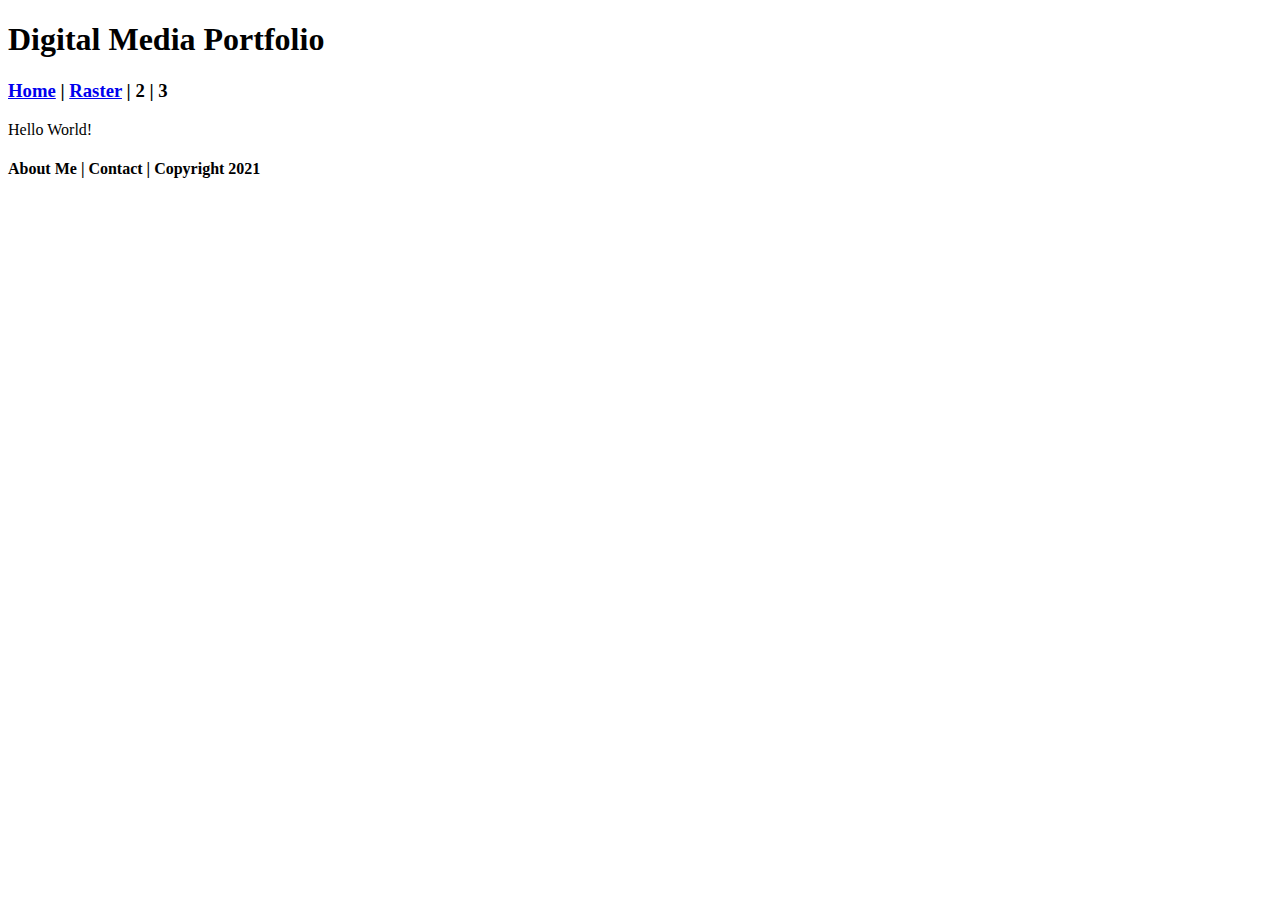
==== index.html @ 4439b2b7 "Add files via upload" ====
<!DOCTYPE html>
<html class="homePage">
<head>
	<!-- This is a comment! Text here will be ignored by the browser. -->
	<meta charset="UTF-8">
	<title>My Portfolio</title>
	<link href="myCSS.css" rel="stylesheet" type="text/css">
</head>
<body>
<div class="container">
  <div class="header">
  	<h1>Digital Media Portfolio</h1>
  </div>
  <div class="nav">
    <h3><a href="index.html">Home</a> | <a href="raster/index.html">Raster</a> | 2 | 3</h3>
  </div>
  <div class="content">Hello World!</div>
  <div class="footer">
    <h4>About Me | Contact | Copyright 2021</h4>
  </div>
</div>
</body>
</html>
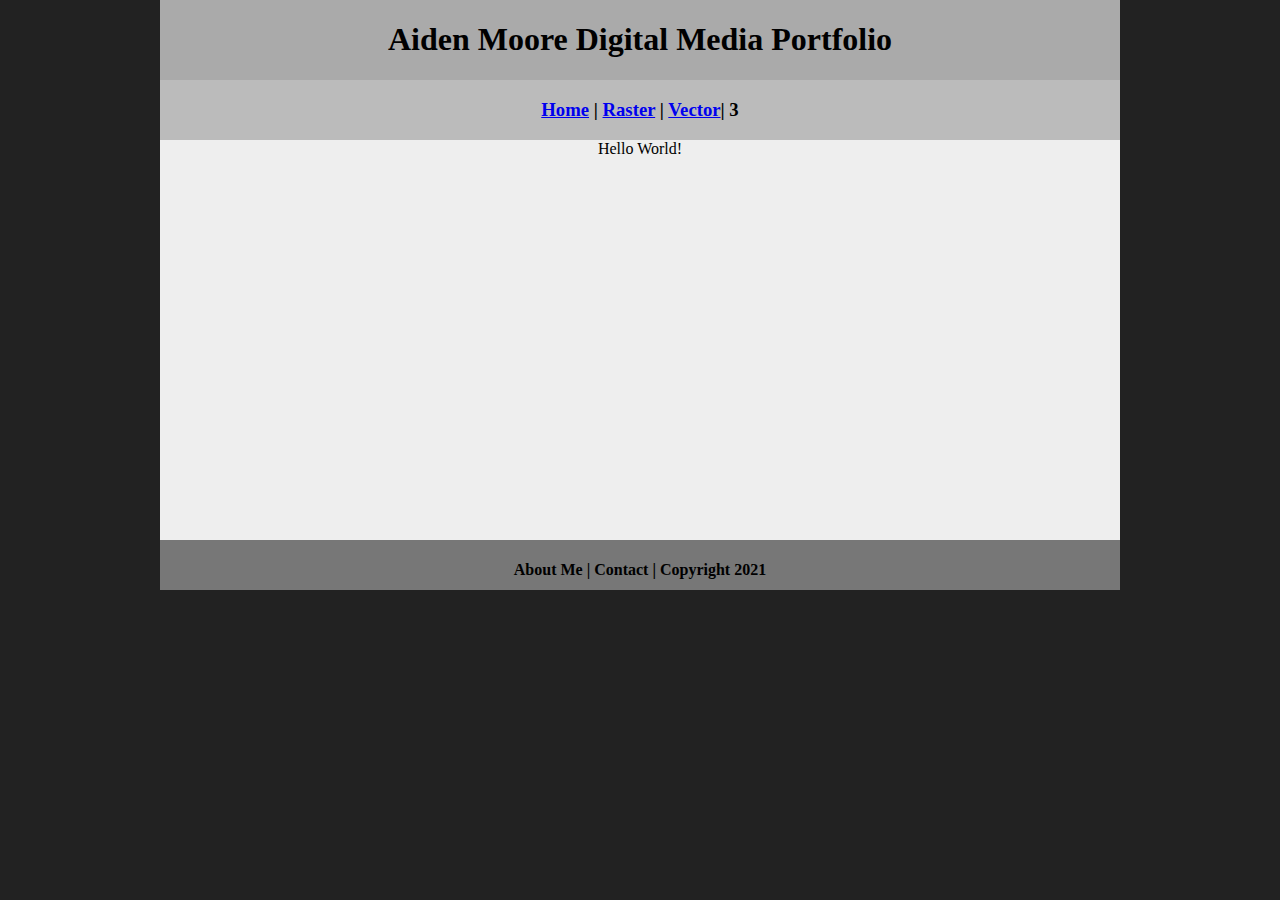
==== commit a5858aea: "Update index.html" ====
--- a/index.html
+++ b/index.html
@@ -9,10 +9,10 @@
 <body>
 <div class="container">
   <div class="header">
-  	<h1>Digital Media Portfolio</h1>
+  	<h1>Aiden Moore Digital Media Portfolio</h1>
   </div>
   <div class="nav">
-    <h3><a href="index.html">Home</a> | <a href="raster/index.html">Raster</a> | 2 | 3</h3>
+    <h3><a href="index.html">Home</a> | <a href="raster/index.html">Raster</a> | <a href="raster/index.html">Vector</a>| 3</h3>
   </div>
   <div class="content">Hello World!</div>
   <div class="footer">
--- a/myCSS.css
+++ b/myCSS.css
@@ -0,0 +1,47 @@
+@charset "UTF-8";
+/* This is a comment! Text here will be ignored by the browser. */
+body {
+	margin: 0 auto;
+}
+.homePage {
+	background: #222222;
+}
+.container {
+	width: 960px;
+	margin: 0 auto;
+}
+.header {
+	background: #AAAAAA;
+	text-align: center;
+	margin: 0px;
+	padding: 5;
+	float: left;
+	width: 100%;
+	height: 80px;
+	
+}
+.nav {
+	background: #BBBBBB;
+	margin: 0px;
+	padding: 5;
+	float: left;
+	width: 100%;
+	height: 60px;
+	text-align: center;
+}
+.content {
+	background: #EEEEEE;
+	margin: 0px;
+	float: left;
+	width: 100%;
+	height: 400px;
+	text-align: center;
+}
+.footer {
+	background: #777777;
+	margin: 0px;
+	float: left;
+	width: 100%;
+	height: 50px;
+	text-align: center;
+}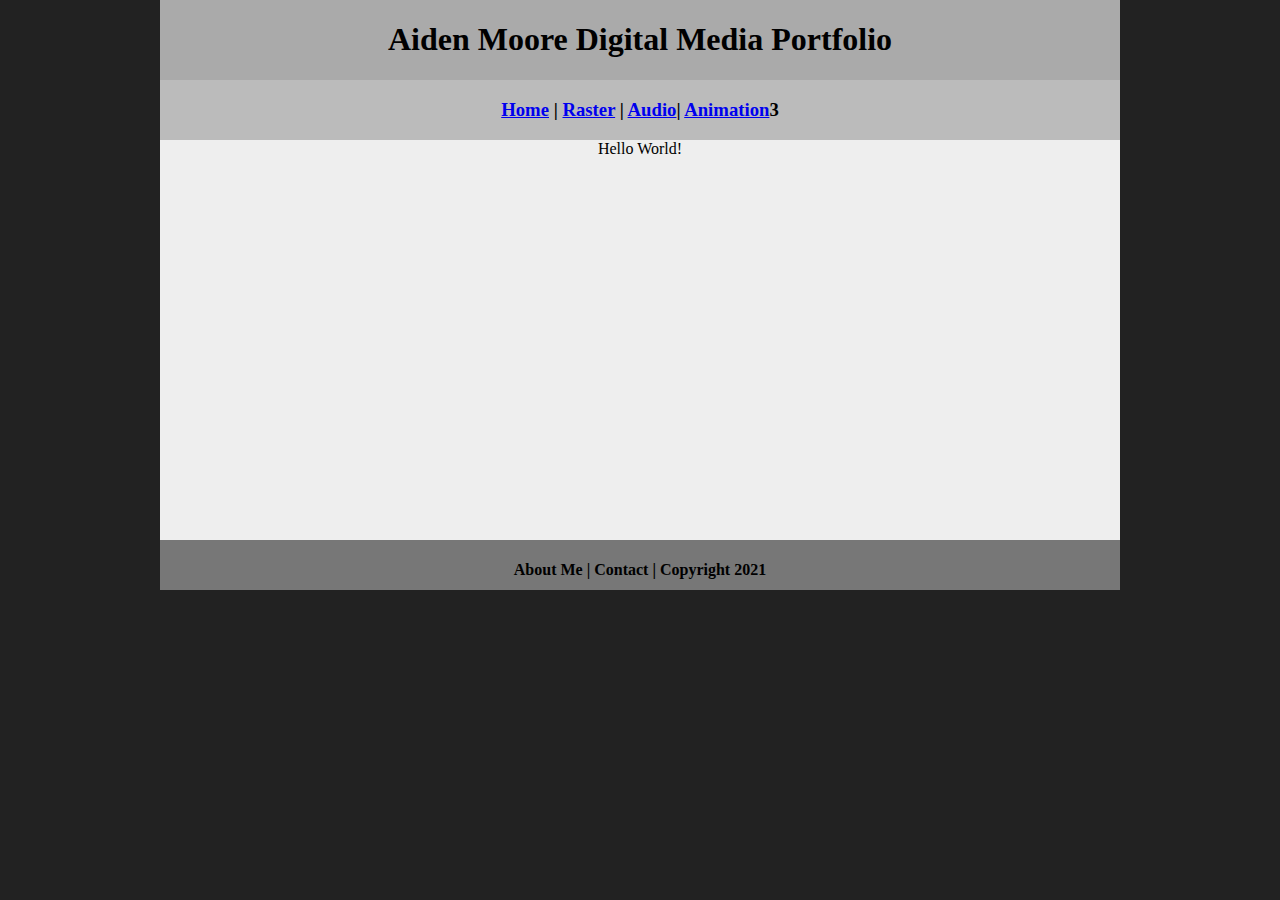
==== commit 54965390: "Update index.html" ====
--- a/index.html
+++ b/index.html
@@ -12,7 +12,7 @@
   	<h1>Aiden Moore Digital Media Portfolio</h1>
   </div>
   <div class="nav">
-    <h3><a href="index.html">Home</a> | <a href="raster/index.html">Raster</a> | <a href="raster/index.html">Vector</a>| 3</h3>
+    <h3><a href="index.html">Home</a> | <a href="raster/index.html">Raster</a> | <a href="audio/index.html">Audio</a>| <a href="animation/index.html">Animation</a>3</h3>
   </div>
   <div class="content">Hello World!</div>
   <div class="footer">
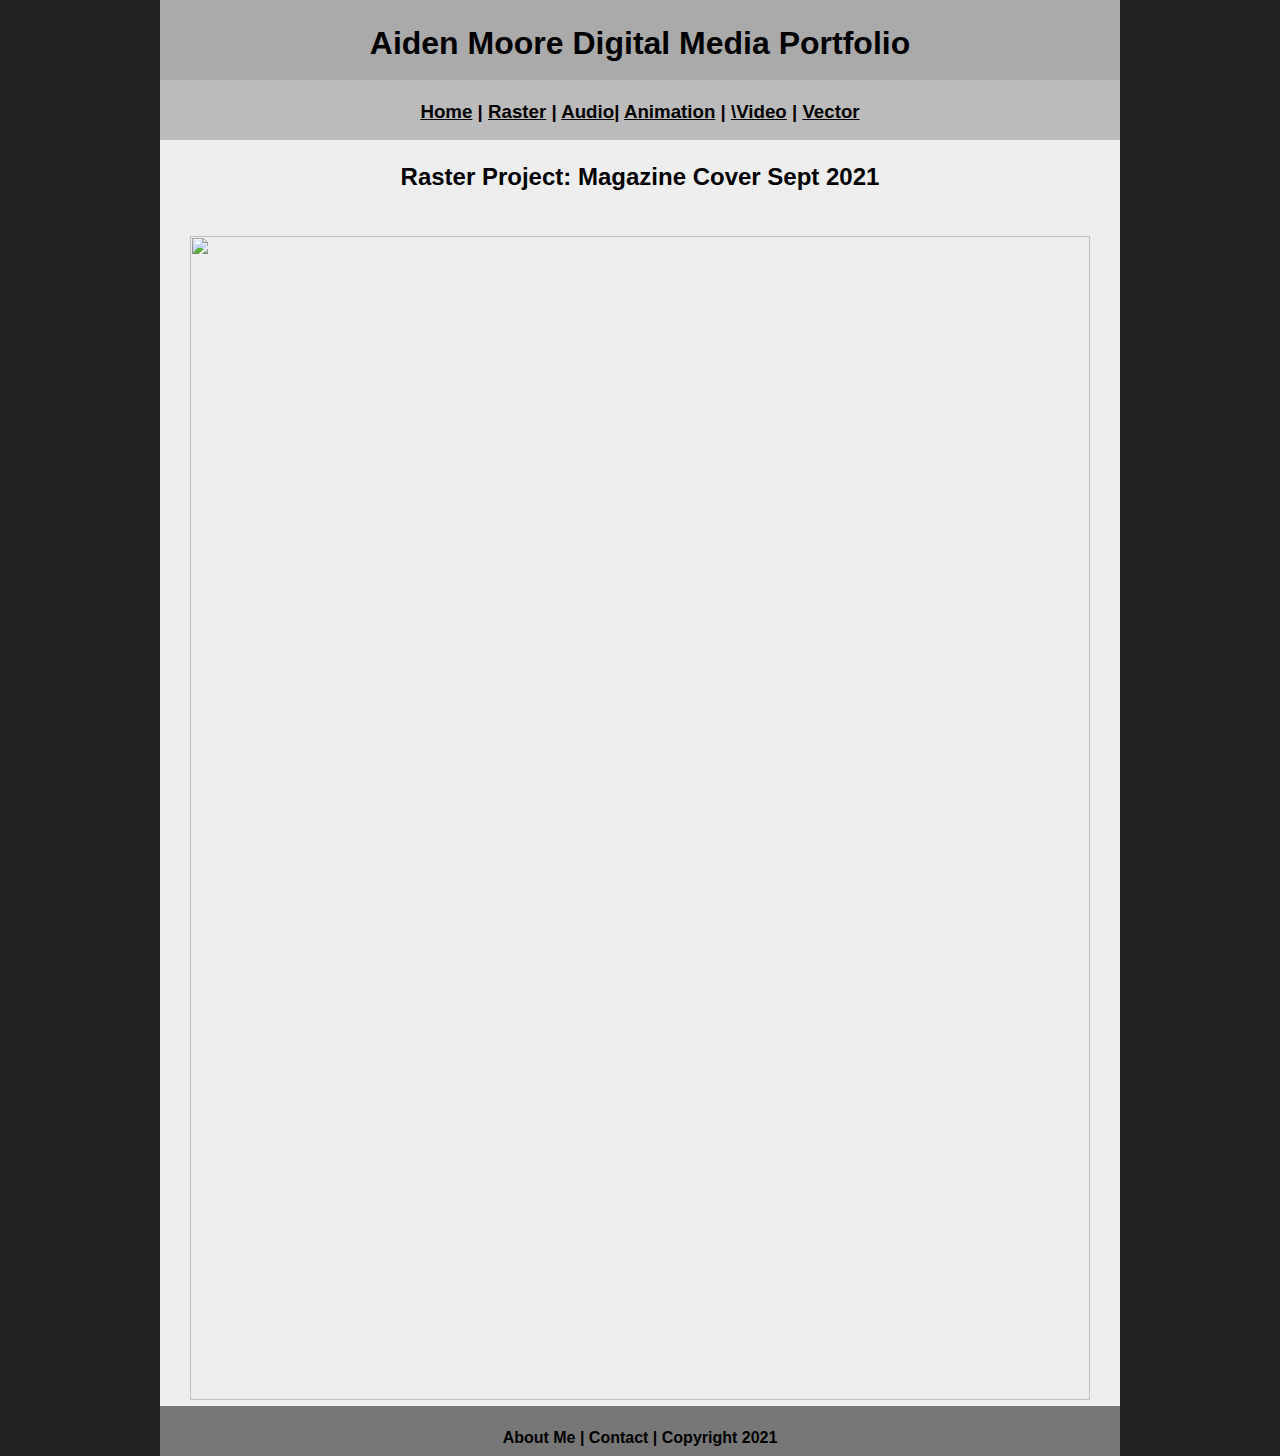
==== commit cfed3514: "Update index.html" ====
--- a/index.html
+++ b/index.html
@@ -12,9 +12,12 @@
   	<h1>Aiden Moore Digital Media Portfolio</h1>
   </div>
   <div class="nav">
-    <h3><a href="index.html">Home</a> | <a href="raster/index.html">Raster</a> | <a href="audio/index.html">Audio</a>| <a href="animation/index.html">Animation</a>3</h3>
+    <h3><a href="index.html">Home</a> | <a href="raster/index.html">Raster</a> | <a href="audio/index.html">Audio</a>| <a href="animation/index.html">Animation</a> | <a href="video/index.html">\Video</a> | <a href="Vector/index.html">Vector</a> </h3>
   </div>
-  <div class="content">Hello World!</div>
+  <div class="content">
+	  <h2>Raster Project: Magazine Cover Sept 2021</h2>
+	  <br><img src="Untitled.jpg" width="900" height="1164"></br>
+	</div>
   <div class="footer">
     <h4>About Me | Contact | Copyright 2021</h4>
   </div>
--- a/myCSS.css
+++ b/myCSS.css
@@ -1,7 +1,11 @@
 @charset "UTF-8";
 /* This is a comment! Text here will be ignored by the browser. */
 body {
-	margin: 0 auto;
+	font: 100%/1.4 Verdana, Arial, Helvetica, sans-serif;
+     background-color: #FFFFFF;
+     margin: 0;
+     padding: 0;
+     color: #000;
 }
 .homePage {
 	background: #222222;
@@ -34,7 +38,6 @@
 	margin: 0px;
 	float: left;
 	width: 100%;
-	height: 400px;
 	text-align: center;
 }
 .footer {
@@ -44,4 +47,12 @@
 	width: 100%;
 	height: 50px;
 	text-align: center;
-}+}a:link {
+     color: #000000;
+}
+a:visited {
+     color: #000;
+}
+a:hover, a:active, a:focus { 
+     text-decoration: underline;
+}
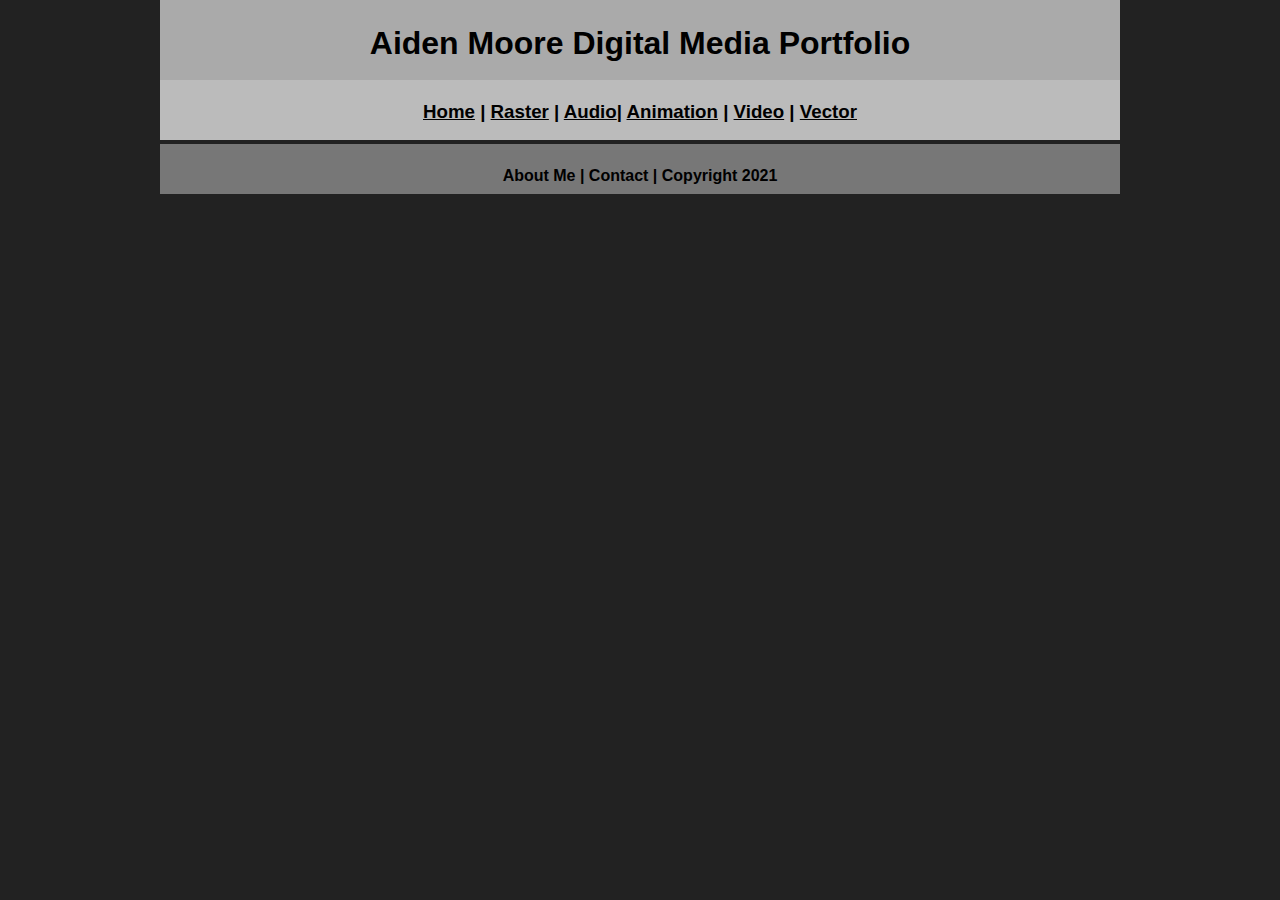
==== commit 472b63fe: "Update index.html" ====
--- a/index.html
+++ b/index.html
@@ -12,12 +12,8 @@
   	<h1>Aiden Moore Digital Media Portfolio</h1>
   </div>
   <div class="nav">
-    <h3><a href="index.html">Home</a> | <a href="raster/index.html">Raster</a> | <a href="audio/index.html">Audio</a>| <a href="animation/index.html">Animation</a> | <a href="video/index.html">\Video</a> | <a href="Vector/index.html">Vector</a> </h3>
-  </div>
-  <div class="content">
-	  <h2>Raster Project: Magazine Cover Sept 2021</h2>
-	  <br><img src="Untitled.jpg" width="900" height="1164"></br>
-	</div>
+    <h3><a href="index.html">Home</a> | <a href="raster/index.html">Raster</a> | <a href="audio/index.html">Audio</a>| <a href="animation/index.html">Animation</a> | <a href="video/index.html">Video</a> | <a href="Vector/index.html">Vector</a> </h3>
+ 
   <div class="footer">
     <h4>About Me | Contact | Copyright 2021</h4>
   </div>
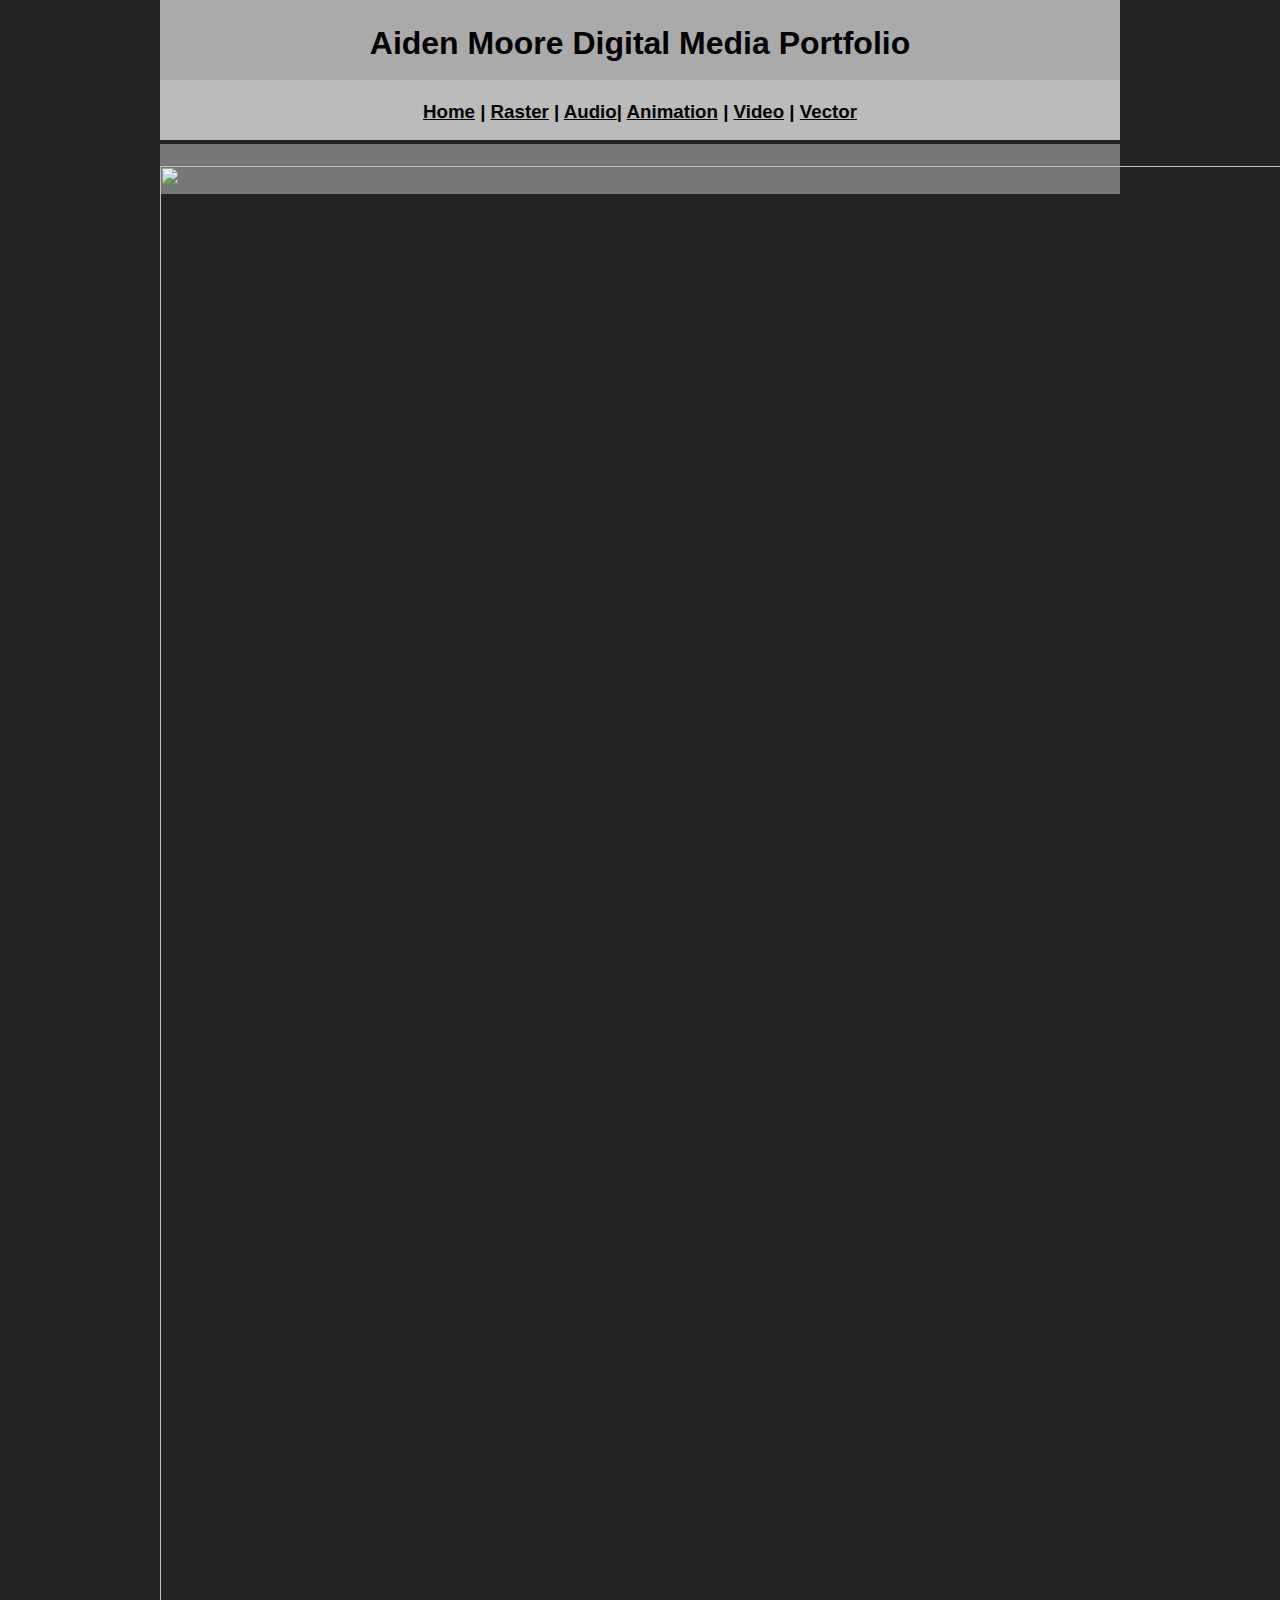
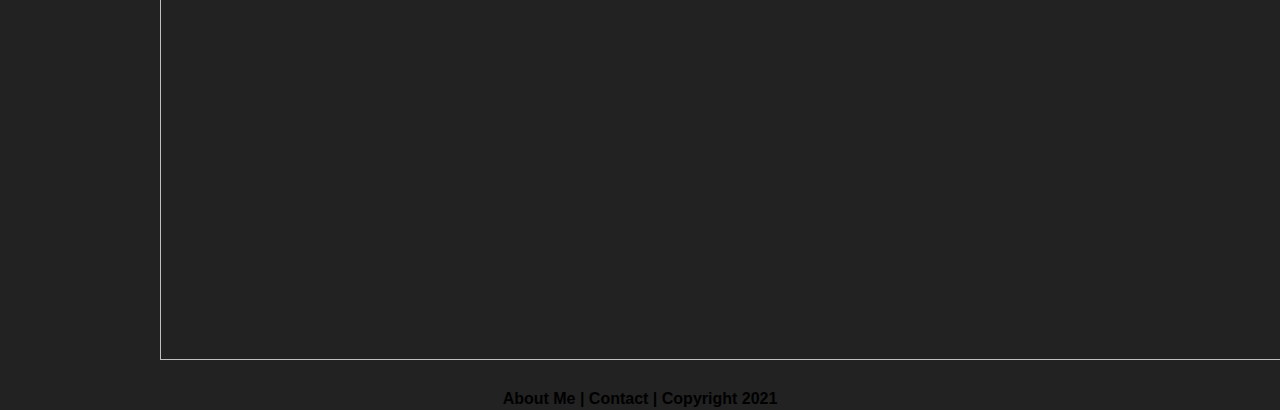
==== commit 69f4c331: "Update index.html" ====
--- a/index.html
+++ b/index.html
@@ -15,6 +15,7 @@
     <h3><a href="index.html">Home</a> | <a href="raster/index.html">Raster</a> | <a href="audio/index.html">Audio</a>| <a href="animation/index.html">Animation</a> | <a href="video/index.html">Video</a> | <a href="Vector/index.html">Vector</a> </h3>
  
   <div class="footer">
+	  <br><img src="pexels-pixabay-2150.jpg" width="2500" height="1794"></br>
     <h4>About Me | Contact | Copyright 2021</h4>
   </div>
 </div>
